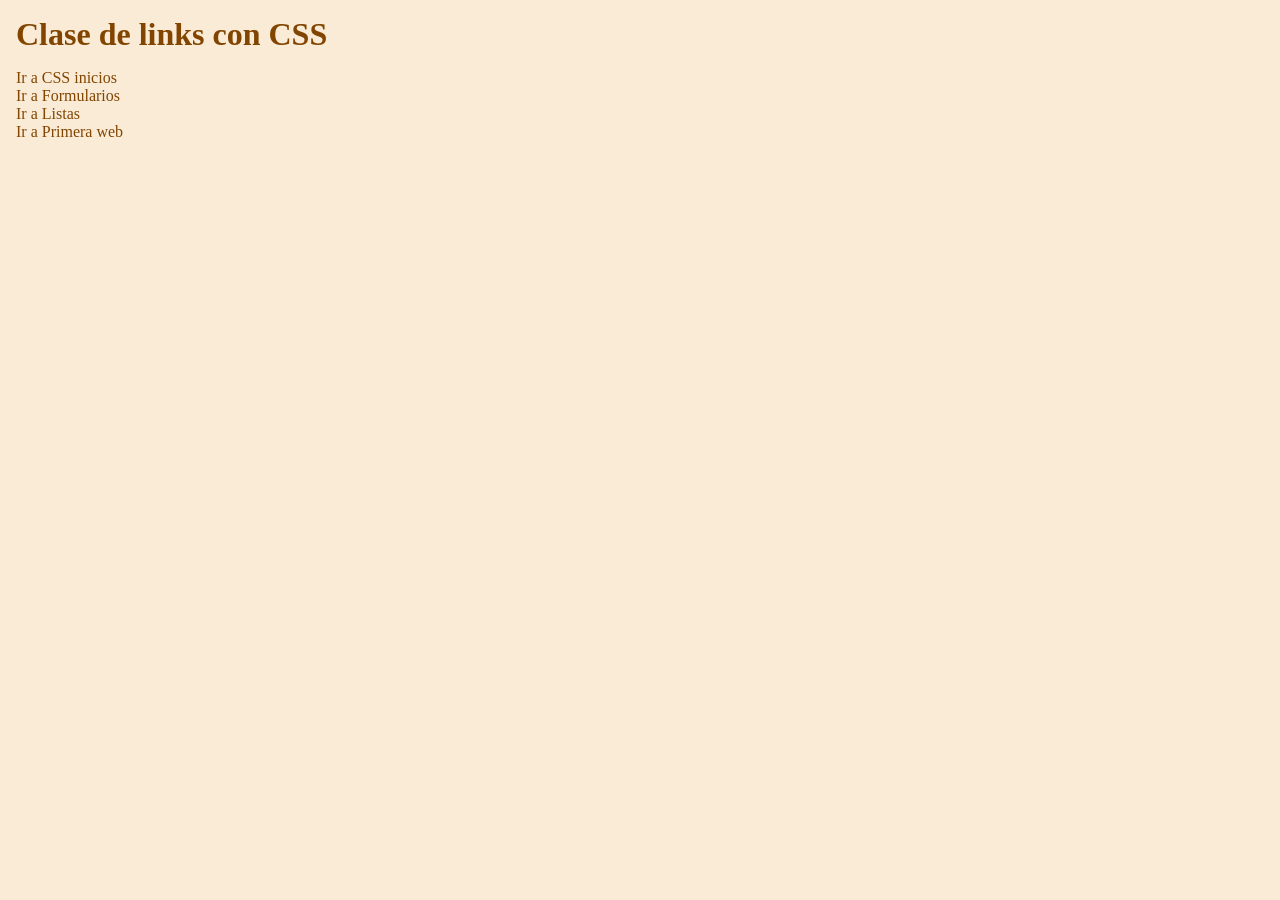
==== tareas_clas/css_inicios/index.html @ a28f8b81 "Agregar tareas de repaso Java, css_inicios y listas" ====
<!DOCTYPE html>
<html lang="es">
<head>
    <meta charset="UTF-8">
    <meta name="viewport" content="width=device-width, initial-scale=1.0">
    <title>CSS inicios</title>
    <link rel="stylesheet" href="main.css">
</head>
<body>
  <h1>Clase de links con CSS</h1>

    <a href="../css_inicios/index.html" class="href-style">Ir a CSS inicios</a><br>
    <a href="../formularios/index.html" class="href-style">Ir a Formularios</a><br>
    <a href="../listas/index.html" class="href-style">Ir a Listas</a><br>
    <a href="../primera_web/index.html" class="href-style">Ir a Primera web</a><br>
</body>
</html>
---- tareas_clas/css_inicios/main.css ----
body {
  margin: 0;
  padding: 0;
  box-sizing: border-box;
  background-color: antiquewhite;
}

h1 {
  color: rgb(129, 69, 0);
  margin: 1rem;
}

a {
  margin-left: 1rem;
  color: rgb(129, 69, 0);
  text-decoration: none;
}

a:hover {
  text-decoration: underline;
}
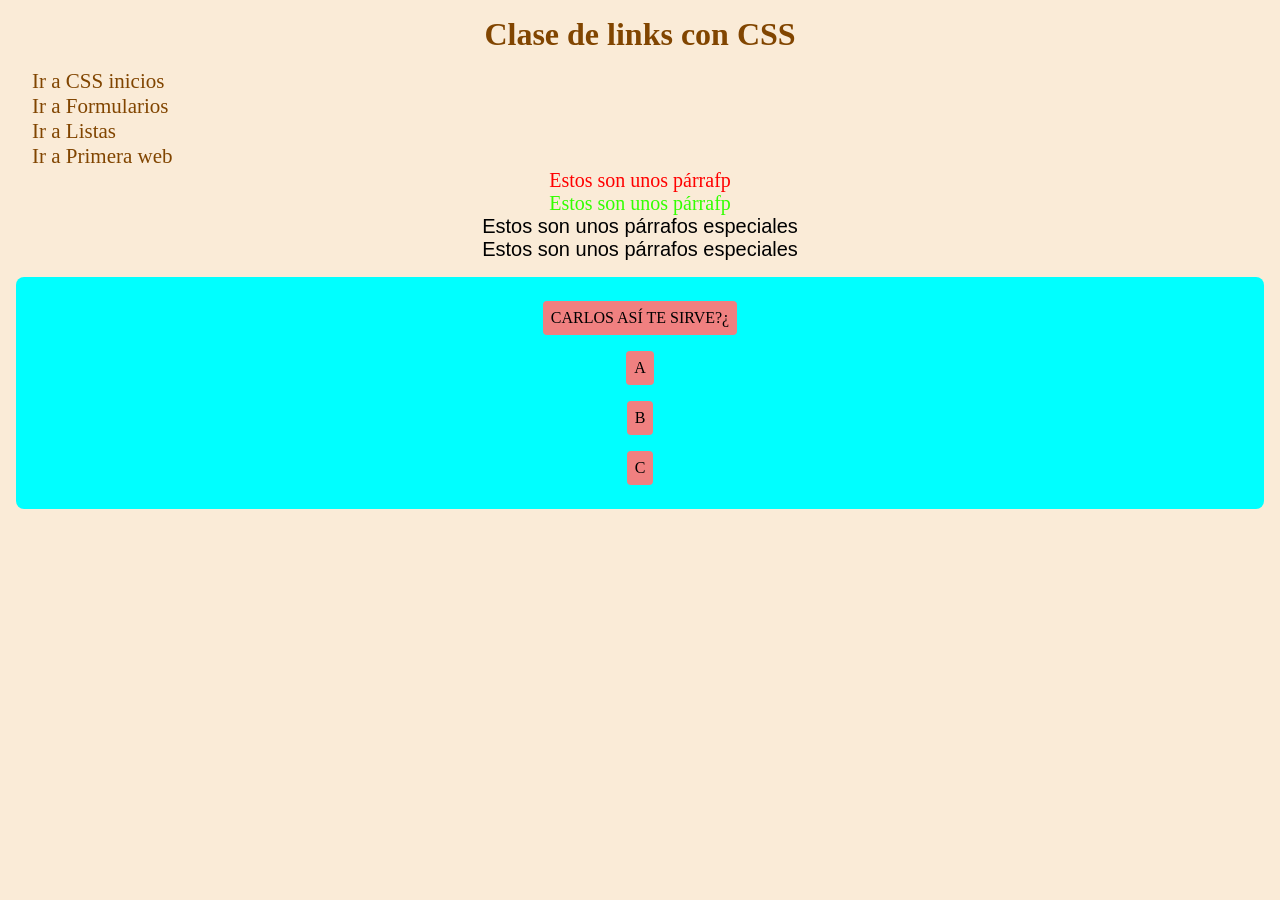
==== commit 731200fd: "Agregar POO calculadora con menu switch y actualizar tareas de clase" ====
--- a/tareas_clas/css_inicios/index.html
+++ b/tareas_clas/css_inicios/index.html
@@ -7,11 +7,24 @@
     <link rel="stylesheet" href="main.css">
 </head>
 <body>
-  <h1>Clase de links con CSS</h1>
+  <h1 class="h1-inicio">Clase de links con CSS</h1>
 
     <a href="../css_inicios/index.html" class="href-style">Ir a CSS inicios</a><br>
     <a href="../formularios/index.html" class="href-style">Ir a Formularios</a><br>
     <a href="../listas/index.html" class="href-style">Ir a Listas</a><br>
     <a href="../primera_web/index.html" class="href-style">Ir a Primera web</a><br>
+
+    <p class="p-mod1">Estos son unos párrafp</p>
+    <p class="p-mod2">Estos son unos párrafp</p>
+    <p id="parrafo-especial">Estos son unos párrafos especiales</p>
+    <p id="parrafo-especial">Estos son unos párrafos especiales</p>
+
+    <div class="padre">
+      <div class="hijo">CARLOS ASÍ TE SIRVE?¿</div>
+      <div class="hijo">A</div>
+      <div class="hijo">B</div>
+      <div class="hijo">C</div>
+    </div>
+
 </body>
 </html>
--- a/tareas_clas/css_inicios/main.css
+++ b/tareas_clas/css_inicios/main.css
@@ -1,3 +1,8 @@
+* {
+  margin: 0;
+  padding: 0;
+}
+
 body {
   margin: 0;
   padding: 0;
@@ -5,17 +10,91 @@
   background-color: antiquewhite;
 }
 
-h1 {
+.h1-inicio {
+  text-align: center;
   color: rgb(129, 69, 0);
   margin: 1rem;
+  cursor: pointer;
+}
+
+.h1-inicio:hover {
+  color: rgb(0, 0, 0);
+  transition: ease-in-out 0.3s;
+}
+
+.p-mod1 {
+  text-align: center;
+  color: rgb(255, 0, 0);
+  margin: 1rem;
+  cursor: crosshair;
+  font-size: 20px;
+  margin: 0px
+}
+
+.p-mod2 {
+  text-align: center;
+  color: rgb(51, 255, 0);
+  margin: 1rem;
+  cursor: crosshair;
+  font-size: 20px;
+  margin: 0px
+}
+
+.p-mod3 {
+  text-align: center;
+  color: rgb(47, 0, 255);
+  margin: 1rem;
+  cursor: crosshair;
+  font-size: 20px;
+  margin: 0px
+}
+
+.p-mod4 {
+  text-align: center;
+  color: rgb(255, 0, 212);
+  margin: 1rem;
+  cursor: crosshair;
+  font-size: 20px;
+  margin: 0px;
 }
 
 a {
-  margin-left: 1rem;
+  margin-left: 2rem;
   color: rgb(129, 69, 0);
   text-decoration: none;
+  font-size: 21px;
 }
 
 a:hover {
+  color: rgb(168, 90, 0);
   text-decoration: underline;
+  font-weight: 900;
+  transition: all 0.3s ease-in-out;
 }
+
+#parrafo-especial {
+  text-align: center;
+  color: rgb(0, 0, 0);
+  margin: 1rem;
+  cursor: crosshair;
+  font-size: 20px;
+  margin: 0px;
+  font-family: 'Segoe UI', Tahoma, Geneva, Verdana, sans-serif;
+}
+
+/*Divs, paddings y margins*/
+.padre {
+  background-color: aqua;
+  display: flex;
+  flex-direction: column;
+  align-items: center;
+  padding: 1rem;
+  margin: 1rem;
+  border-radius: 8px;
+}
+.hijo {
+  background-color: lightcoral;
+  padding: 0.5rem;
+  margin: 0.5rem;
+  border-radius: 4px;
+}
